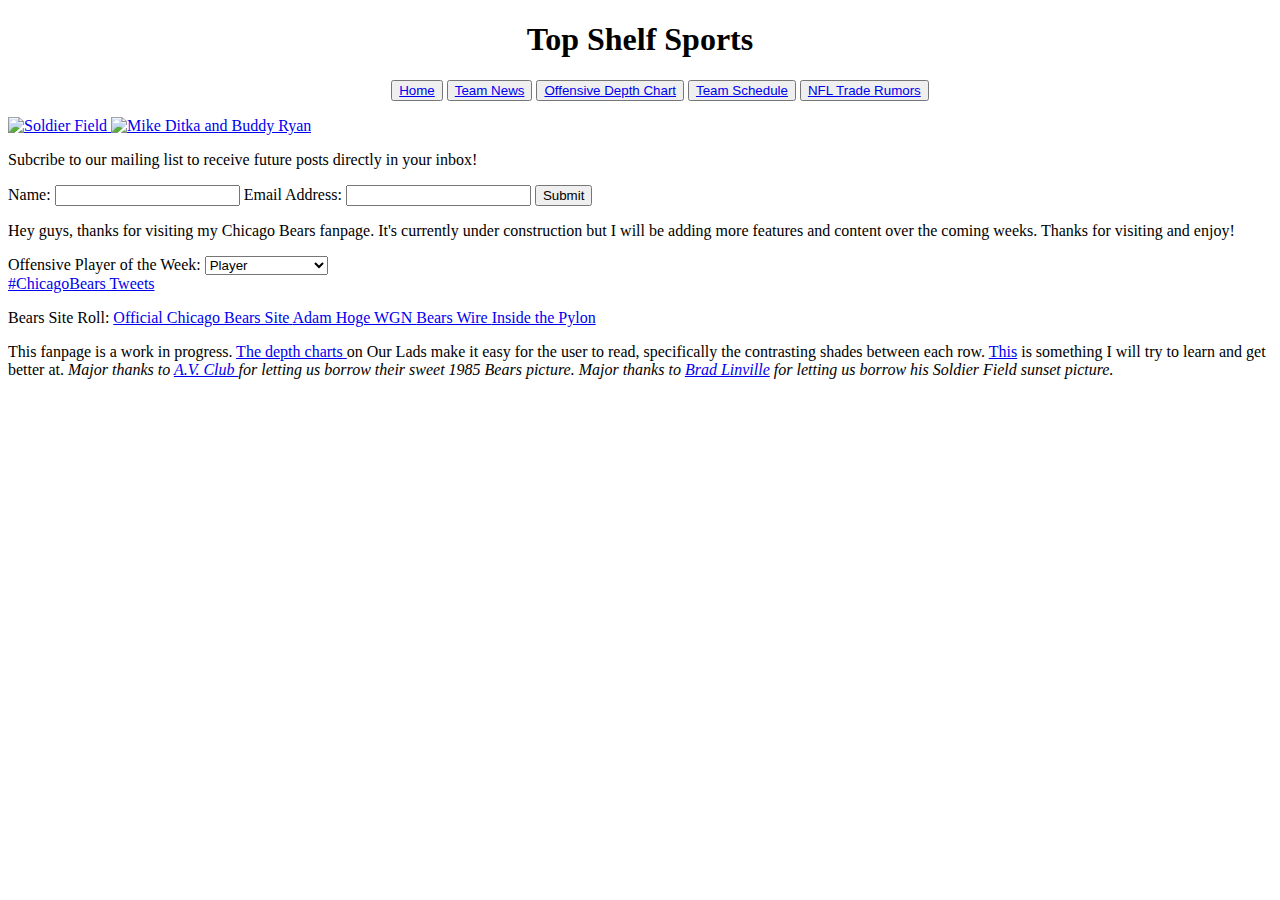
==== index.html @ 74f4fbd8 "added external blog links" ====
<!DOCTYPE HTML>
<html>
<head>
	<title style="text-align:center"> Top Shelf Sports </title>
</head>
<body style="background-color:white">
	<h1 style="text-align:center" "color:blue"> Top Shelf Sports</h1> 
	<nav>
  		<ul align="center">
    		<button><a href="file:///C:/Users/Dan%20Karagiannis/Chicago-Bears/index.html">Home</a></button>
    		<button><a href="https://www.google.com/search?q=Chicago+Bears&biw=1920&bih=949&tbm=nws&source=lnt&tbs=qdr:d&sa=X&ved=0ahUKEwjrg5G-zfbOAhVDuRoKHXGOAr0QpwUIFg&dpr=1">Team News</a></button>
    		<button><a href="file:///C:/Users/Dan%20Karagiannis/dkaris09.github.io/index3.html">Offensive Depth Chart</a></li></button>
    		<button><a href="file:///C:/Users/Dan%20Karagiannis/dkaris09.github.io/index4.html">Team Schedule</a></button>
    		<button><a href="http://nfltraderumors.co/"> NFL Trade Rumors</a></button>
		</ul>
	</nav>  
	
	<div>
    <a href="http://www.chicagobears.com/">
		  <img src="https://s-media-cache-ak0.pinimg.com/736x/9e/5d/c5/9e5dc5e1d32d6cc3d9ecaccd237fcdb3.jpg" alt="Soldier Field">
    </a>
  	<a href="http://www.chicagobears.com/">	
      <img src="http://i.onionstatic.com/avclub/5701/32/16x9/960.jpg" alt="Mike Ditka and Buddy Ryan">
    </a>
    <form action="file:///C:/Users/Dan%20Karagiannis/Chicago-Bears/index4.html" method:"get">
    <p> Subcribe to our mailing list to receive future posts directly in your inbox!</p>
    <label for="GET-name"> Name:</label>
    <input id="GET-name" type="text">
      <label>Email Address:</label>
      <input type="text" name="address">
    <input type="submit" value="Submit">
  </form>
 	</div>	

	<p> Hey guys, thanks for visiting my Chicago Bears fanpage. It's currently under construction but I will be adding more features and content over the coming weeks. Thanks for visiting and enjoy!
	</p>

 	<div>
      <label>Offensive Player of the Week:</label>        
      <select name="player">
      	<option value="text" selected> Player</option>
        <option value="text">Jay Cutler</option>
        <option value="text">Jeremy Langford</option>
        <option value="text">Jordan Howard</option>
        <option value="text">Alshon Jeffrey</option>
        <option value="text">Kevin White</option>
        <option value="text">Kyle Long</option>
        <option value="text">Cody Whitehair</option>
      </select>
  	</div>	
  

  	<div>
  	    <a class="twitter-timeline"  href="https://twitter.com/hashtag/ChicagoBears" data-widget-id="772808523365298178">#ChicagoBears Tweets</a>
            <script>!function(d,s,id){var js,fjs=d.getElementsByTagName(s)[0],p=/^http:/.test(d.location)?'http':'https';if(!d.getElementById(id)){js=d.createElement(s);js.id=id;js.src=p+"://platform.twitter.com/widgets.js";fjs.parentNode.insertBefore(js,fjs);}}(document,"script","twitter-wjs");</script>
        </div>  
    <p> Bears Site Roll:
    <a href="http://www.chicagobears.com/"> Official Chicago Bears Site </a>
    <a href="http://wgnradio.com/author/adamhogewgnam/"> Adam Hoge WGN </a>
    <a href="http://bearswire.usatoday.com/"> Bears Wire </a>
    <a href="http://insidethepylon.com/nfl/"> Inside the Pylon </a>
    </p>
    <footer>
    	This fanpage is a work in progress.
	<a href="http://www.ourlads.com/nfldepthcharts/depthchart/CHI">The depth charts </a>
	on Our Lads make it easy for the user to read, specifically the contrasting shades between each row. <a href="file:///C:/Users/Dan%20Karagiannis/Chicago-Bears/index2.html">This</a> is something I will try to learn and get better at.
    	<i>Major thanks to <a href="http://www.avclub.com/tvclub/chicago-bears-30-30-sticks-obvious-story-what-stor-231781"> A.V. Club </a> for letting us borrow their sweet 1985 Bears picture.</i>
    	<i>Major thanks to <a href="https://www.pinterest.com/pin/305752262172489734/"> Brad Linville</a> for letting us borrow his Soldier Field sunset picture.</i>
    </footer>

</body>
</html>
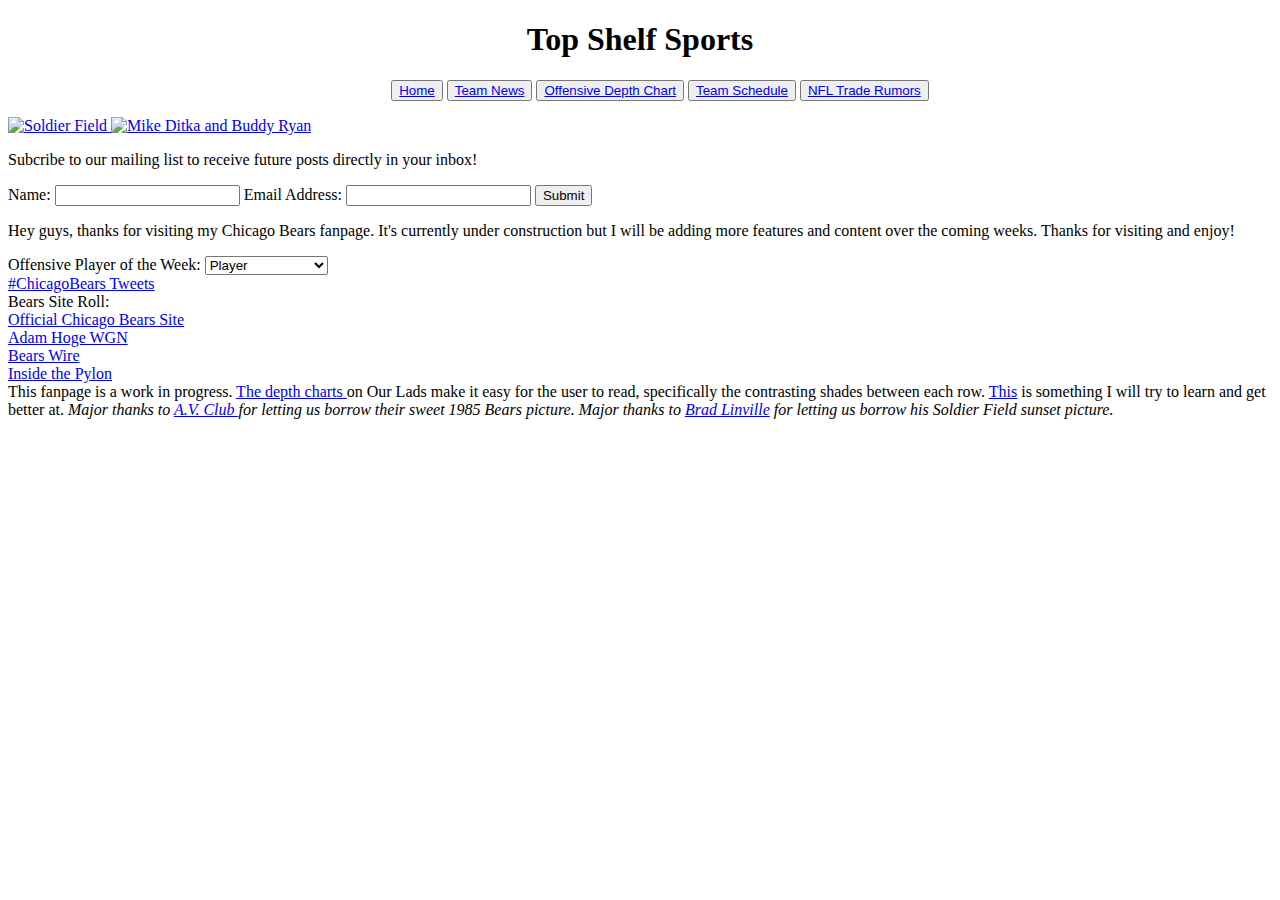
==== commit 1e4e51c9: "organized external links vertically line by line" ====
--- a/index.html
+++ b/index.html
@@ -54,12 +54,19 @@
   	    <a class="twitter-timeline"  href="https://twitter.com/hashtag/ChicagoBears" data-widget-id="772808523365298178">#ChicagoBears Tweets</a>
             <script>!function(d,s,id){var js,fjs=d.getElementsByTagName(s)[0],p=/^http:/.test(d.location)?'http':'https';if(!d.getElementById(id)){js=d.createElement(s);js.id=id;js.src=p+"://platform.twitter.com/widgets.js";fjs.parentNode.insertBefore(js,fjs);}}(document,"script","twitter-wjs");</script>
         </div>  
-    <p> Bears Site Roll:
-    <a href="http://www.chicagobears.com/"> Official Chicago Bears Site </a>
-    <a href="http://wgnradio.com/author/adamhogewgnam/"> Adam Hoge WGN </a>
-    <a href="http://bearswire.usatoday.com/"> Bears Wire </a>
-    <a href="http://insidethepylon.com/nfl/"> Inside the Pylon </a>
-    </p>
+    Bears Site Roll:
+    <div> 
+      <a href="http://www.chicagobears.com/"> Official Chicago Bears Site </a>
+    </div>
+    <div>
+     <a href="http://wgnradio.com/author/adamhogewgnam/"> Adam Hoge WGN </a>
+    </div>
+    <div>
+      <a href="http://bearswire.usatoday.com/"> Bears Wire </a>  
+    </div>  
+    <div>
+     <a href="http://insidethepylon.com/nfl/"> Inside the Pylon </a>
+    </div>
     <footer>
     	This fanpage is a work in progress.
 	<a href="http://www.ourlads.com/nfldepthcharts/depthchart/CHI">The depth charts </a>
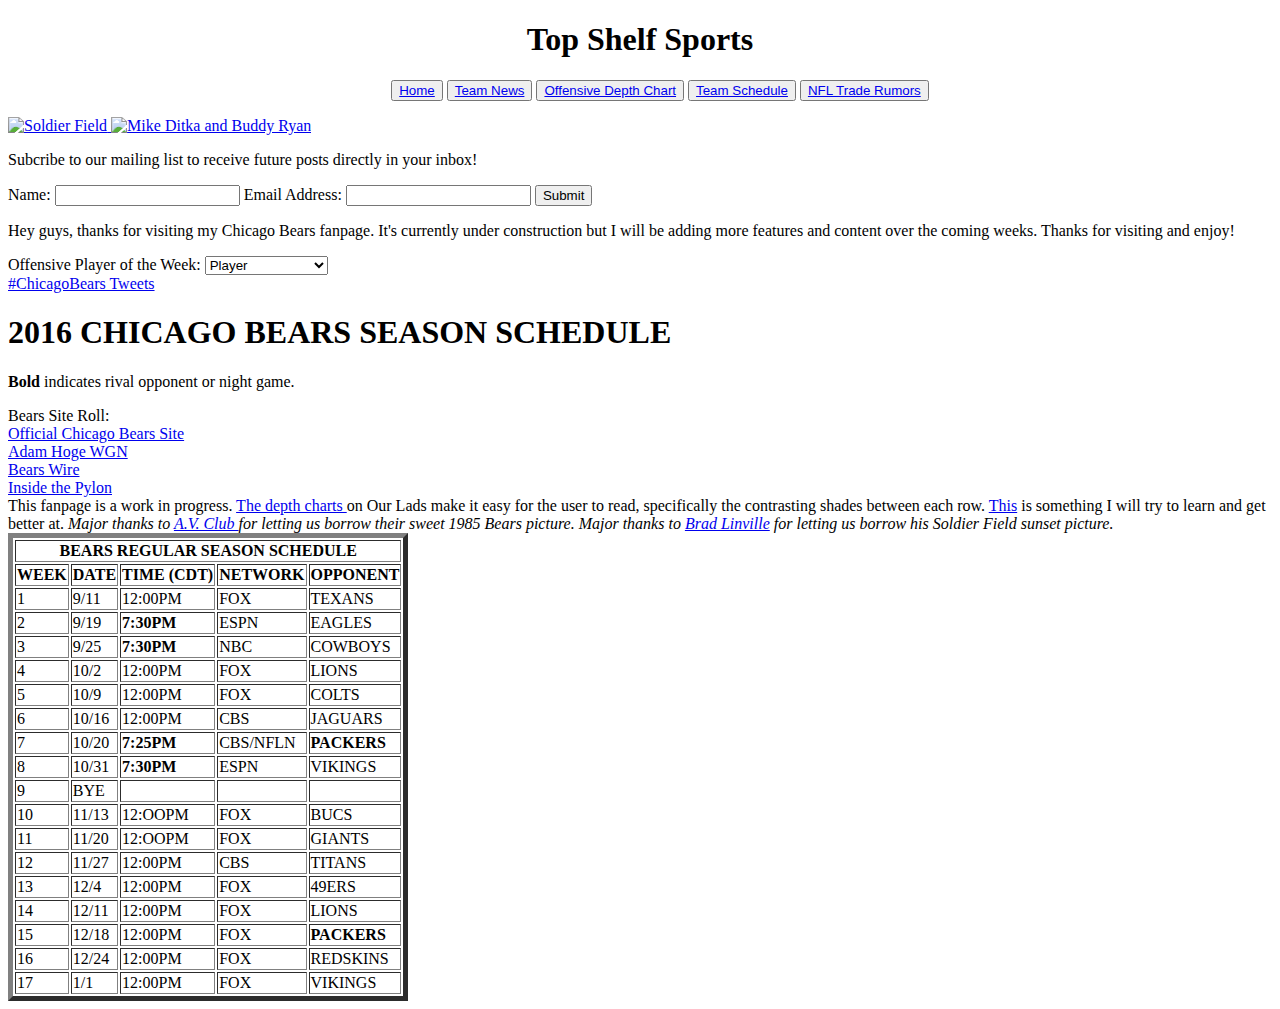
==== commit 2b5066d8: "added schedule" ====
--- a/index.html
+++ b/index.html
@@ -50,10 +50,149 @@
   	</div>	
   
 
-  	<div>
+  <div>
   	    <a class="twitter-timeline"  href="https://twitter.com/hashtag/ChicagoBears" data-widget-id="772808523365298178">#ChicagoBears Tweets</a>
             <script>!function(d,s,id){var js,fjs=d.getElementsByTagName(s)[0],p=/^http:/.test(d.location)?'http':'https';if(!d.getElementById(id)){js=d.createElement(s);js.id=id;js.src=p+"://platform.twitter.com/widgets.js";fjs.parentNode.insertBefore(js,fjs);}}(document,"script","twitter-wjs");</script>
-        </div>  
+  </div> 
+  <div>
+    <header> <h1> 2016 CHICAGO BEARS SEASON SCHEDULE </h1></header>
+
+  <table border="5px">
+    <p> <b>Bold</b> indicates rival opponent or night game. </p>
+    <thead>
+      <tr>
+        <th colspan="6"> BEARS REGULAR SEASON SCHEDULE </th>
+      </tr>
+      <tr>
+        <th>WEEK</th>
+        <th>DATE</th>
+        <th>TIME (CDT)</th>
+        <th> NETWORK </th>
+        <th>OPPONENT</th>
+      </tr>
+    </thead>
+    <tbody>
+      <tr>
+        <td> 1  </td>
+        <td> 9/11 </td>
+        <td> 12:00PM  </td>
+        <td> FOX  </td>
+        <td> TEXANS </td>
+      </tr>
+      <tr>
+        <td> 2  </td>
+        <td> 9/19 </td>
+        <td> <b>7:30PM</b>  </td>
+        <td> ESPN </td>
+        <td> EAGLES </td>
+      </tr>
+      <tr>
+        <td> 3  </td>
+        <td> 9/25 </td>
+        <td> <b>7:30PM</b>  </td>
+        <td> NBC  </td>
+        <td> COWBOYS  </td>
+      </tr> 
+      <tr>
+        <td> 4  </td>
+        <td> 10/2 </td>
+        <td> 12:00PM  </td>
+        <td> FOX  </td>
+        <td> LIONS  </td>
+      </tr> 
+      <tr>
+        <td> 5  </td>
+        <td> 10/9 </td>
+        <td> 12:00PM  </td>
+        <td> FOX  </td>
+        <td> COLTS  </td>
+      </tr> 
+      <tr>
+        <td> 6  </td>
+        <td> 10/16  </td>
+        <td> 12:00PM  </td>
+        <td> CBS  </td>
+        <td> JAGUARS  </td>
+      </tr> 
+      <tr>
+        <td> 7  </td>
+        <td> 10/20  </td>
+        <td> <b>7:25PM</b>  </td>
+        <td> CBS/NFLN </td>
+        <td> <b>PACKERS</b> </td>
+      </tr> 
+      <tr>
+        <td> 8  </td>
+        <td> 10/31  </td>
+        <td> <b>7:30PM</b>  </td>
+        <td> ESPN </td>
+        <td> VIKINGS  </td>
+      </tr> 
+      <tr>
+        <td> 9  </td>
+        <td> BYE  </td>
+        <td>  </td>
+        <td>  </td>
+        <td>  </td>
+      </tr> 
+      <tr>
+        <td> 10 </td>
+        <td> 11/13  </td>
+        <td> 12:OOPM  </td>
+        <td> FOX  </td>
+        <td> BUCS </td>
+      </tr> 
+      <tr>
+        <td> 11 </td>
+        <td> 11/20  </td>
+        <td> 12:OOPM  </td>
+        <td> FOX  </td>
+        <td> GIANTS </td>
+      </tr> 
+      <tr>
+        <td> 12 </td>
+        <td> 11/27  </td>
+        <td> 12:00PM  </td>
+        <td> CBS  </td>
+        <td> TITANS </td>
+      </tr> 
+      <tr>
+        <td> 13 </td>
+        <td> 12/4 </td>
+        <td> 12:00PM  </td>
+        <td> FOX  </td>
+        <td> 49ERS  </td>
+      </tr> 
+      <tr>
+        <td> 14 </td>
+        <td> 12/11  </td>
+        <td> 12:00PM  </td>
+        <td> FOX  </td>
+        <td> LIONS  </td>
+      </tr> 
+      <tr>
+        <td> 15 </td>
+        <td> 12/18  </td>
+        <td> 12:00PM  </td>
+        <td> FOX  </td>
+        <td> <b>PACKERS</b> </td>
+      </tr> 
+      <tr>
+        <td> 16 </td>
+        <td> 12/24  </td>
+        <td> 12:00PM  </td>
+        <td> FOX  </td>
+        <td> REDSKINS </td>
+      </tr> 
+      <tr>
+        <td> 17 </td>
+        <td> 1/1  </td>
+        <td> 12:00PM  </td>
+        <td> FOX  </td>
+        <td> VIKINGS  </td>
+      </tr> 
+    </tbody>
+
     Bears Site Roll:
     <div> 
       <a href="http://www.chicagobears.com/"> Official Chicago Bears Site </a>
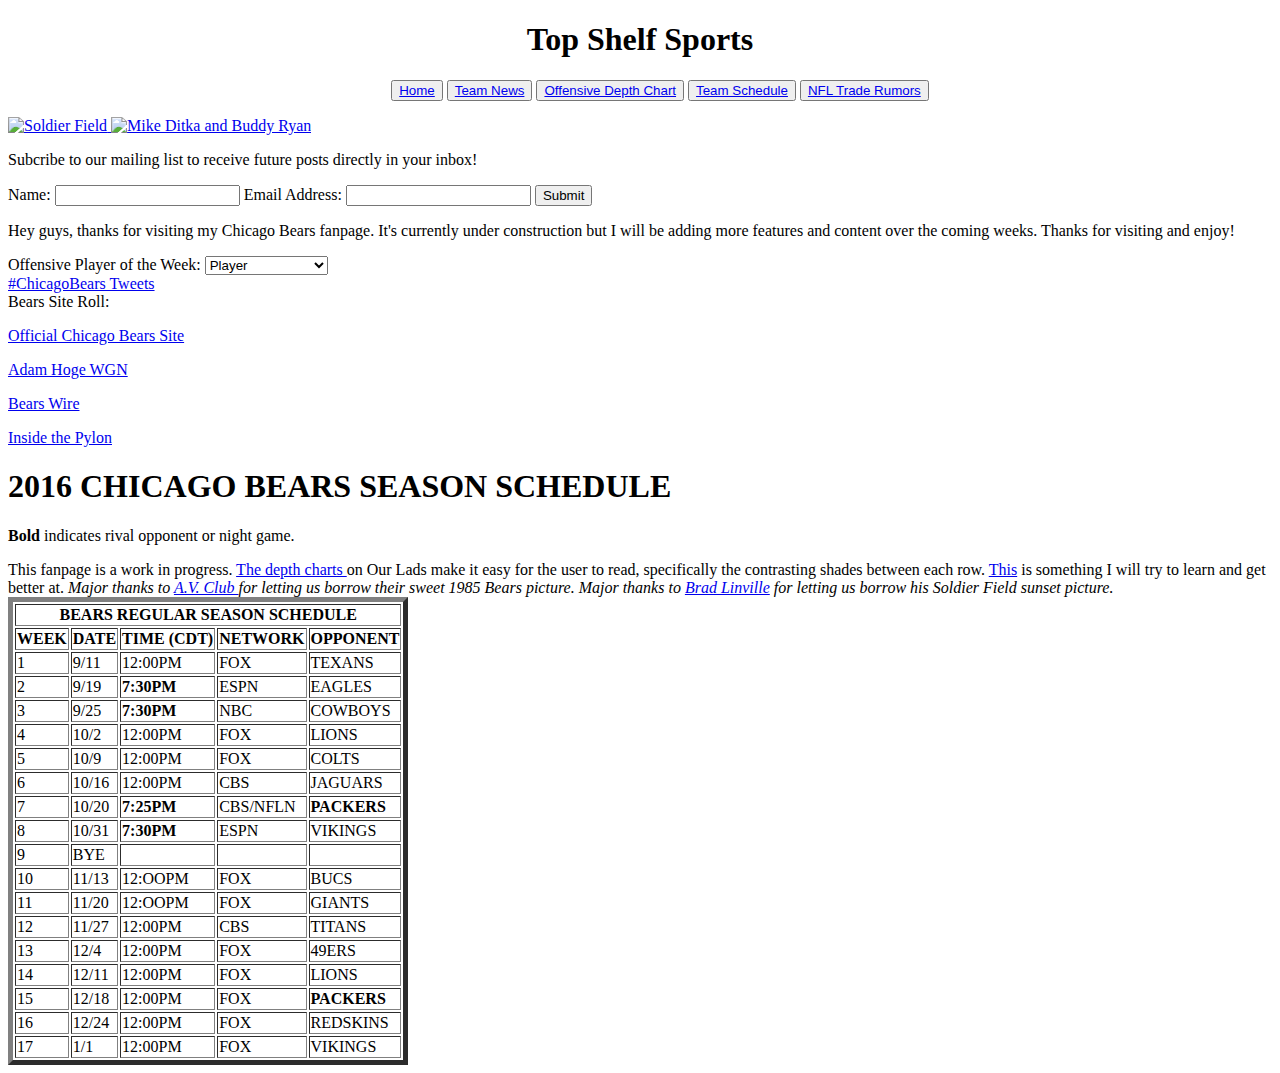
==== commit 7b68c603: "tried again to seperate blog roll from schedule" ====
--- a/index.html
+++ b/index.html
@@ -54,8 +54,21 @@
   	    <a class="twitter-timeline"  href="https://twitter.com/hashtag/ChicagoBears" data-widget-id="772808523365298178">#ChicagoBears Tweets</a>
             <script>!function(d,s,id){var js,fjs=d.getElementsByTagName(s)[0],p=/^http:/.test(d.location)?'http':'https';if(!d.getElementById(id)){js=d.createElement(s);js.id=id;js.src=p+"://platform.twitter.com/widgets.js";fjs.parentNode.insertBefore(js,fjs);}}(document,"script","twitter-wjs");</script>
   </div> 
+  Bears Site Roll:
+    <p> 
+      <a href="http://www.chicagobears.com/"> Official Chicago Bears Site </a>
+    </p>
+    <p>
+     <a href="http://wgnradio.com/author/adamhogewgnam/"> Adam Hoge WGN </a>
+    </p>
+    <p>
+      <a href="http://bearswire.usatoday.com/"> Bears Wire </a>  
+    </p>  
+    <p>
+     <a href="http://insidethepylon.com/nfl/"> Inside the Pylon </a>
+  </p>
   <div>
-    <header> <h1> 2016 CHICAGO BEARS SEASON SCHEDULE </h1></header>
+     <h1> 2016 CHICAGO BEARS SEASON SCHEDULE </h1>
 
   <table border="5px">
     <p> <b>Bold</b> indicates rival opponent or night game. </p>
@@ -192,20 +205,9 @@
         <td> VIKINGS  </td>
       </tr> 
     </tbody>
-
-    Bears Site Roll:
-    <div> 
-      <a href="http://www.chicagobears.com/"> Official Chicago Bears Site </a>
-    </div>
-    <div>
-     <a href="http://wgnradio.com/author/adamhogewgnam/"> Adam Hoge WGN </a>
-    </div>
-    <div>
-      <a href="http://bearswire.usatoday.com/"> Bears Wire </a>  
-    </div>  
-    <div>
-     <a href="http://insidethepylon.com/nfl/"> Inside the Pylon </a>
-    </div>
+  </div>
+     
+     
     <footer>
     	This fanpage is a work in progress.
 	<a href="http://www.ourlads.com/nfldepthcharts/depthchart/CHI">The depth charts </a>
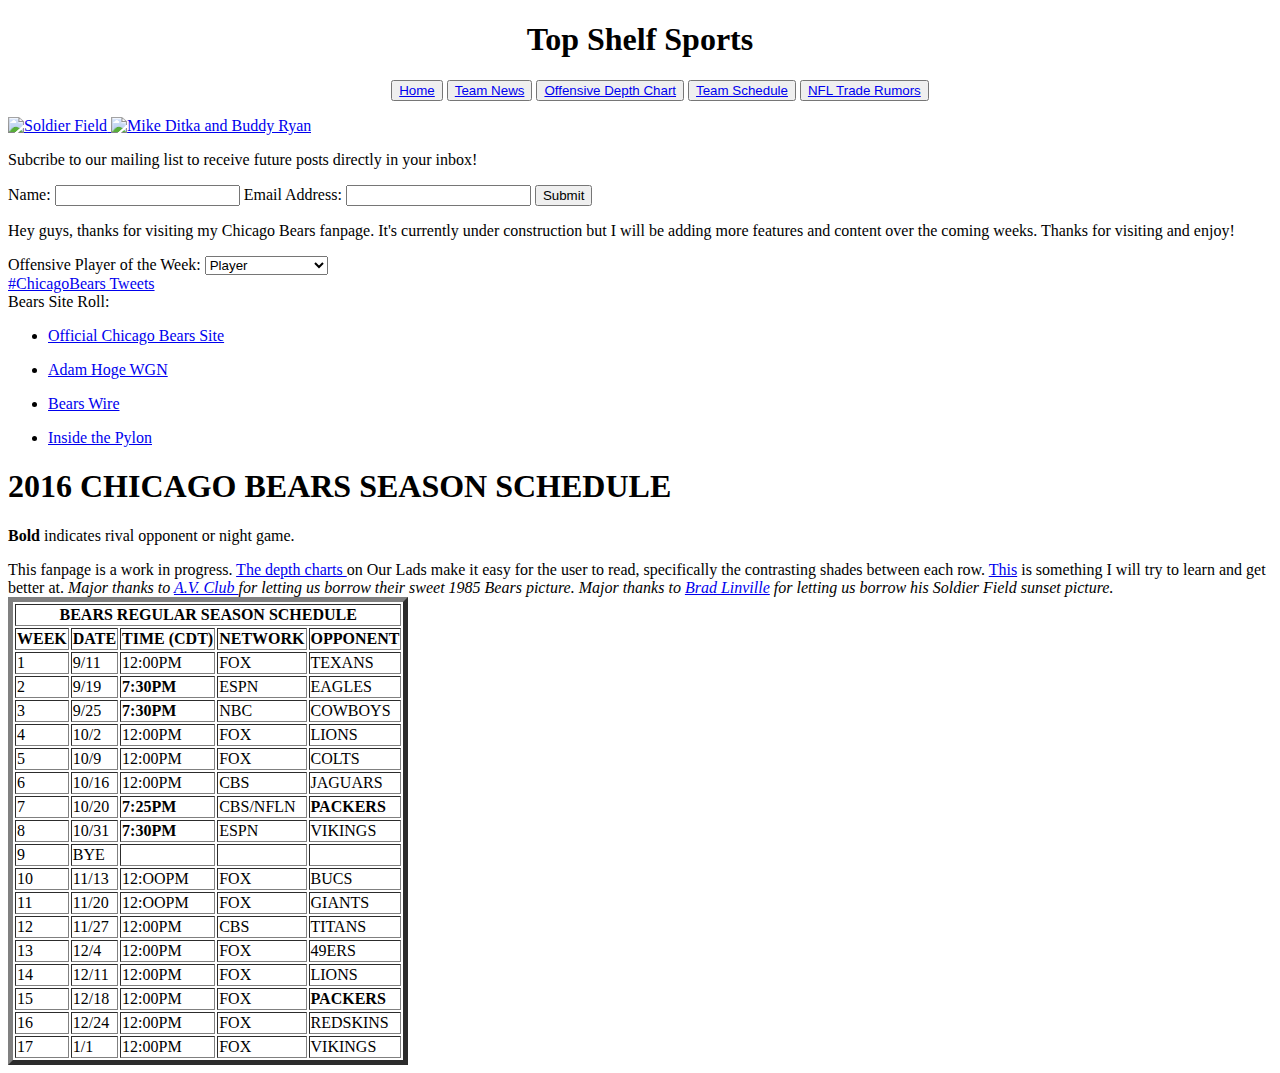
==== commit c3711e14: "created unordered blog list" ====
--- a/index.html
+++ b/index.html
@@ -55,18 +55,18 @@
             <script>!function(d,s,id){var js,fjs=d.getElementsByTagName(s)[0],p=/^http:/.test(d.location)?'http':'https';if(!d.getElementById(id)){js=d.createElement(s);js.id=id;js.src=p+"://platform.twitter.com/widgets.js";fjs.parentNode.insertBefore(js,fjs);}}(document,"script","twitter-wjs");</script>
   </div> 
   Bears Site Roll:
-    <p> 
-      <a href="http://www.chicagobears.com/"> Official Chicago Bears Site </a>
-    </p>
-    <p>
-     <a href="http://wgnradio.com/author/adamhogewgnam/"> Adam Hoge WGN </a>
-    </p>
-    <p>
-      <a href="http://bearswire.usatoday.com/"> Bears Wire </a>  
-    </p>  
-    <p>
-     <a href="http://insidethepylon.com/nfl/"> Inside the Pylon </a>
-  </p>
+    <ul>
+      <li><a href="http://www.chicagobears.com/"> Official Chicago Bears Site </a></li>
+    </ul>
+    <ul>
+     <li><a href="http://wgnradio.com/author/adamhogewgnam/"> Adam Hoge WGN </a></li>
+    </ul>
+    <ul>
+     <li><a href="http://bearswire.usatoday.com/"> Bears Wire </a></li>  
+    </ul>
+    <ul>
+     <li><a href="http://insidethepylon.com/nfl/"> Inside the Pylon </a></li>
+    </ul>
   <div>
      <h1> 2016 CHICAGO BEARS SEASON SCHEDULE </h1>
 
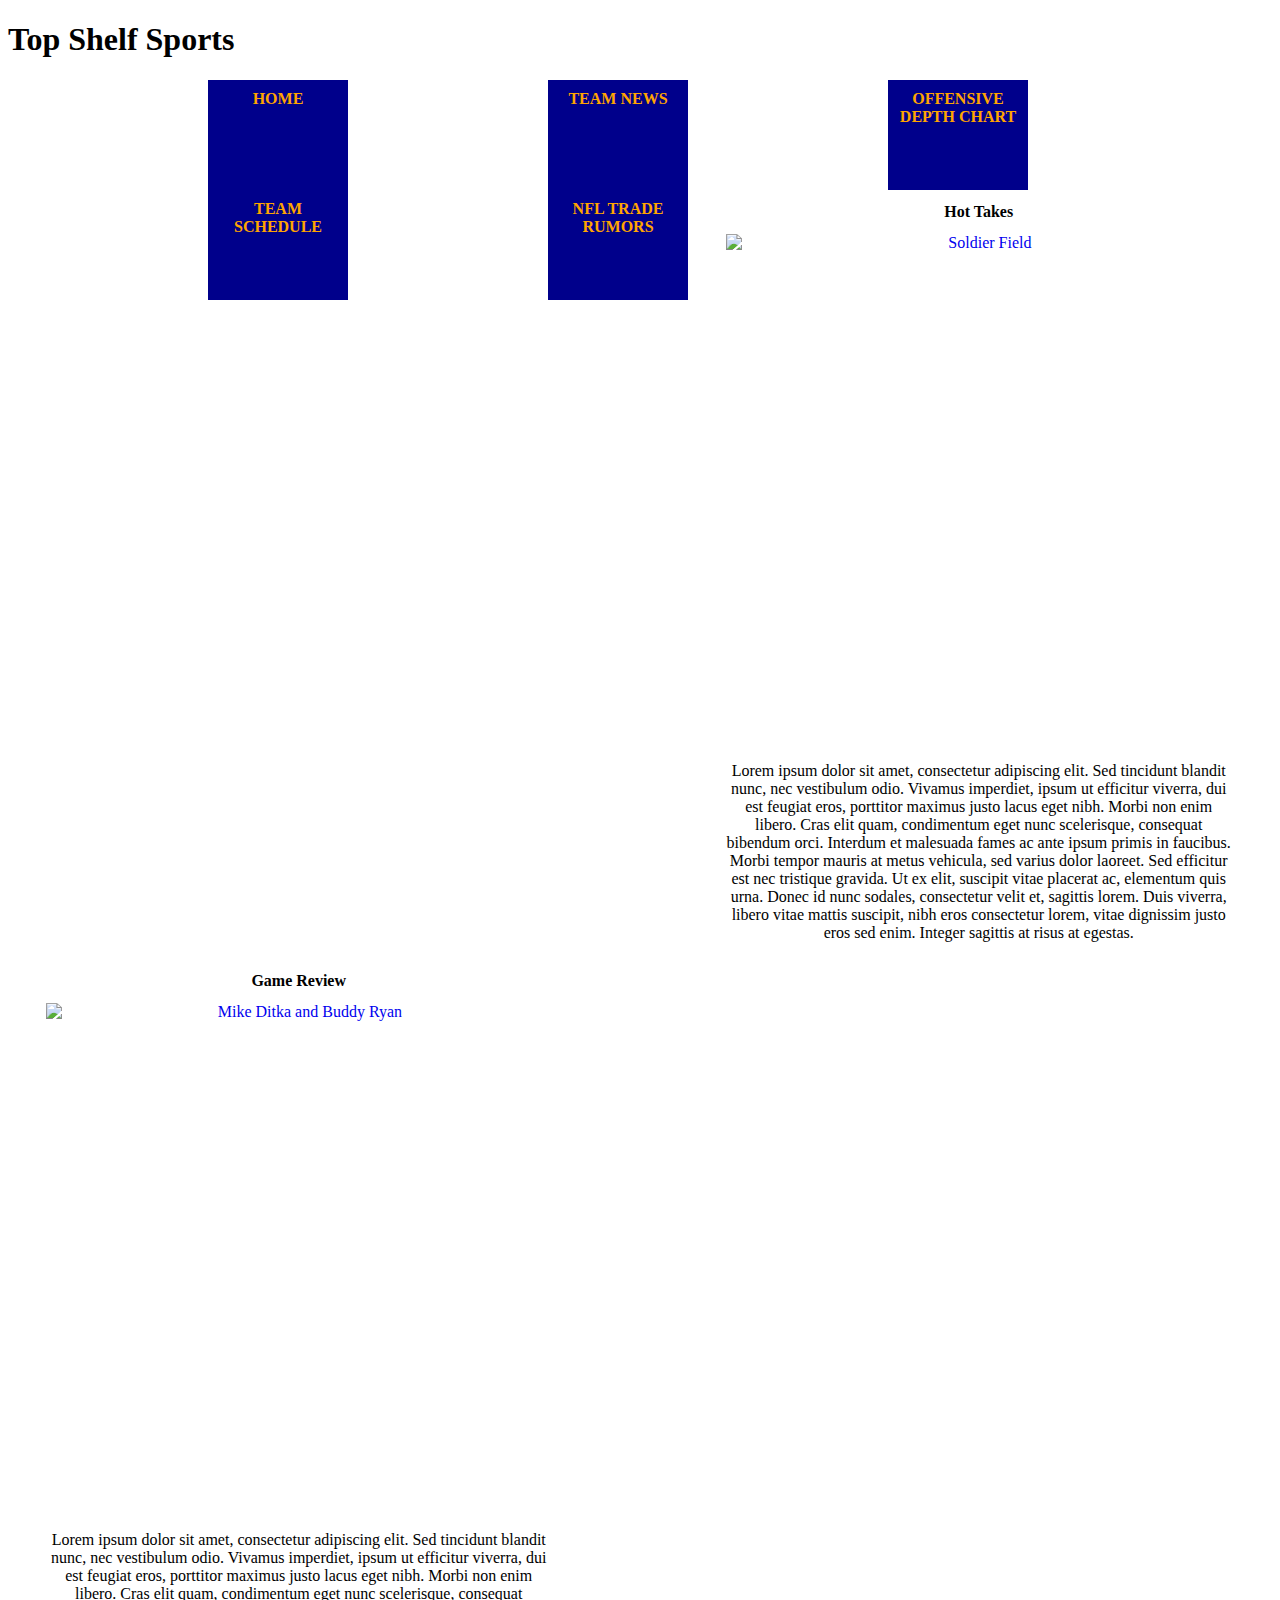
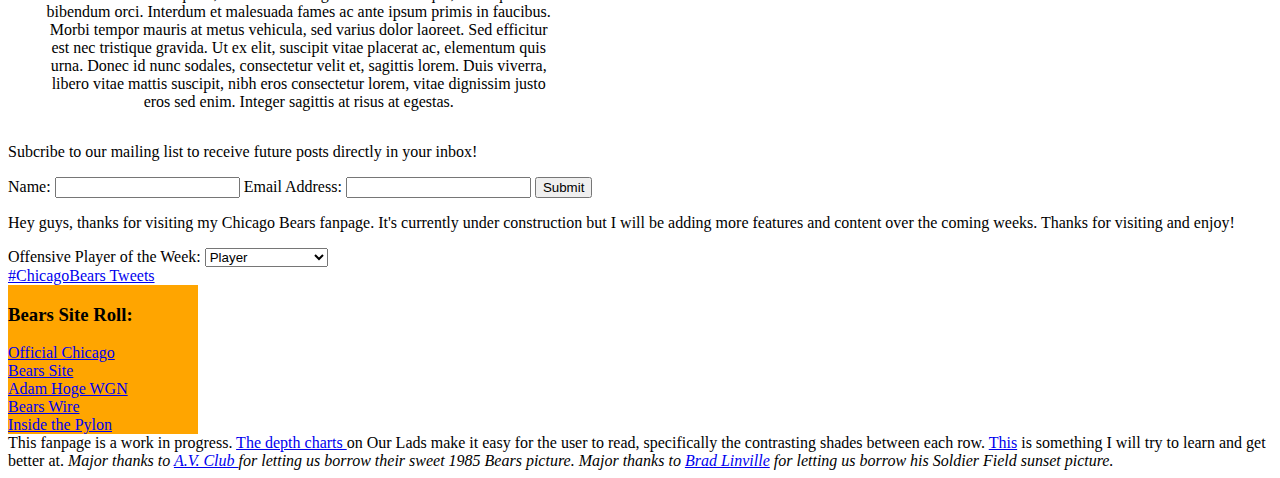
==== commit e307ea2b: "added nav menu, links, columns" ====
--- a/index.html
+++ b/index.html
@@ -1,220 +1,91 @@
 <!DOCTYPE HTML>
-<html>
+<html lang="en">
 <head>
 	<title style="text-align:center"> Top Shelf Sports </title>
+  <link type="text/css" rel="stylesheet" href="styles.css">
+  <meta name="viewport" content="width=device-width"> 
 </head>
 <body style="background-color:white">
-	<h1 style="text-align:center" "color:blue"> Top Shelf Sports</h1> 
-	<nav>
-  		<ul align="center">
-    		<button><a href="file:///C:/Users/Dan%20Karagiannis/Chicago-Bears/index.html">Home</a></button>
-    		<button><a href="https://www.google.com/search?q=Chicago+Bears&biw=1920&bih=949&tbm=nws&source=lnt&tbs=qdr:d&sa=X&ved=0ahUKEwjrg5G-zfbOAhVDuRoKHXGOAr0QpwUIFg&dpr=1">Team News</a></button>
-    		<button><a href="file:///C:/Users/Dan%20Karagiannis/dkaris09.github.io/index3.html">Offensive Depth Chart</a></li></button>
-    		<button><a href="file:///C:/Users/Dan%20Karagiannis/dkaris09.github.io/index4.html">Team Schedule</a></button>
-    		<button><a href="http://nfltraderumors.co/"> NFL Trade Rumors</a></button>
-		</ul>
-	</nav>  
-	
-	<div>
+	<h1> Top Shelf Sports</h1>  
+  <nav>
+    <ul>
+      <li><a class="top-nav" href="index.html">Home</a></li>
+      <li><a class="top-nav" href="https://www.google.com/search?q=Chicago+Bears&biw=1920&bih=949&tbm=nws&source=lnt&tbs=qdr:d&sa=X&ved=0ahUKEwjrg5G-zfbOAhVDuRoKHXGOAr0QpwUIFg&dpr=1">Team News</a></li>
+      <li><a class="top-nav" href="index3.html">Offensive Depth Chart</a></li>
+      <li><a class="top-nav" href="index4.html">Team Schedule</a></li>
+      <li><a class="top-nav" href="http://nfltraderumors.co/"> NFL Trade Rumors</a></li>
+    </ul>
+  </nav>  
+  <br>
+  <div id="hot-takes">
+    <h2>Hot Takes</h2>
     <a href="http://www.chicagobears.com/">
-		  <img src="https://s-media-cache-ak0.pinimg.com/736x/9e/5d/c5/9e5dc5e1d32d6cc3d9ecaccd237fcdb3.jpg" alt="Soldier Field">
-    </a>
-  	<a href="http://www.chicagobears.com/">	
-      <img src="http://i.onionstatic.com/avclub/5701/32/16x9/960.jpg" alt="Mike Ditka and Buddy Ryan">
-    </a>
-    <form action="file:///C:/Users/Dan%20Karagiannis/Chicago-Bears/index4.html" method:"get">
-    <p> Subcribe to our mailing list to receive future posts directly in your inbox!</p>
-    <label for="GET-name"> Name:</label>
-    <input id="GET-name" type="text">
-      <label>Email Address:</label>
-      <input type="text" name="address">
-    <input type="submit" value="Submit">
-  </form>
- 	</div>	
+      <img class="bears" src="https://s-media-cache-ak0.pinimg.com/736x/9e/5d/c5/9e5dc5e1d32d6cc3d9ecaccd237fcdb3.jpg" alt="Soldier Field"></a>
+      <p> Lorem ipsum dolor sit amet, consectetur adipiscing elit. Sed tincidunt blandit nunc, nec vestibulum odio. Vivamus imperdiet, ipsum ut efficitur viverra, dui est feugiat eros, porttitor maximus justo lacus eget nibh. Morbi non enim libero. Cras elit quam, condimentum eget nunc scelerisque, consequat bibendum orci. Interdum et malesuada fames ac ante ipsum primis in faucibus. Morbi tempor mauris at metus vehicula, sed varius dolor laoreet. Sed efficitur est nec tristique gravida. Ut ex elit, suscipit vitae placerat ac, elementum quis urna. Donec id nunc sodales, consectetur velit et, sagittis lorem. Duis viverra, libero vitae mattis suscipit, nibh eros consectetur lorem, vitae dignissim justo eros sed enim. Integer sagittis at risus at egestas.</p>
+    </div>
+    <div id="Game-Review">
+      <h2>Game Review</h2>
+      <a href="http://www.chicagobears.com/"> 
+        <img class="bears" src="http://i.onionstatic.com/avclub/5701/32/16x9/960.jpg" alt="Mike Ditka and Buddy Ryan"></a>
+        <p> Lorem ipsum dolor sit amet, consectetur adipiscing elit. Sed tincidunt blandit nunc, nec vestibulum odio. Vivamus imperdiet, ipsum ut efficitur viverra, dui est feugiat eros, porttitor maximus justo lacus eget nibh. Morbi non enim libero. Cras elit quam, condimentum eget nunc scelerisque, consequat bibendum orci. Interdum et malesuada fames ac ante ipsum primis in faucibus. Morbi tempor mauris at metus vehicula, sed varius dolor laoreet. Sed efficitur est nec tristique gravida. Ut ex elit, suscipit vitae placerat ac, elementum quis urna. Donec id nunc sodales, consectetur velit et, sagittis lorem. Duis viverra, libero vitae mattis suscipit, nibh eros consectetur lorem, vitae dignissim justo eros sed enim. Integer sagittis at risus at egestas.</p>
+      </div>
 
-	<p> Hey guys, thanks for visiting my Chicago Bears fanpage. It's currently under construction but I will be adding more features and content over the coming weeks. Thanks for visiting and enjoy!
-	</p>
+      <div>
+        <form action="index4.html" method:"get">
+          <p> Subcribe to our mailing list to receive future posts directly in your inbox!</p>
+          <label for="GET-name"> Name:</label>
+          <input id="GET-name" type="text">
+          <label>Email Address:</label>
+          <input type="text" name="address">
+          <input type="submit" value="Submit">
+        </form>
+      </div>	
 
- 	<div>
-      <label>Offensive Player of the Week:</label>        
-      <select name="player">
-      	<option value="text" selected> Player</option>
-        <option value="text">Jay Cutler</option>
-        <option value="text">Jeremy Langford</option>
-        <option value="text">Jordan Howard</option>
-        <option value="text">Alshon Jeffrey</option>
-        <option value="text">Kevin White</option>
-        <option value="text">Kyle Long</option>
-        <option value="text">Cody Whitehair</option>
-      </select>
-  	</div>	
-  
+      <p> Hey guys, thanks for visiting my Chicago Bears fanpage. It's currently under construction but I will be adding more features and content over the coming weeks. Thanks for visiting and enjoy!
+      </p>
 
-  <div>
-  	    <a class="twitter-timeline"  href="https://twitter.com/hashtag/ChicagoBears" data-widget-id="772808523365298178">#ChicagoBears Tweets</a>
-            <script>!function(d,s,id){var js,fjs=d.getElementsByTagName(s)[0],p=/^http:/.test(d.location)?'http':'https';if(!d.getElementById(id)){js=d.createElement(s);js.id=id;js.src=p+"://platform.twitter.com/widgets.js";fjs.parentNode.insertBefore(js,fjs);}}(document,"script","twitter-wjs");</script>
-  </div> 
-  Bears Site Roll:
-    <ul>
-      <li><a href="http://www.chicagobears.com/"> Official Chicago Bears Site </a></li>
-    </ul>
-    <ul>
-     <li><a href="http://wgnradio.com/author/adamhogewgnam/"> Adam Hoge WGN </a></li>
-    </ul>
-    <ul>
-     <li><a href="http://bearswire.usatoday.com/"> Bears Wire </a></li>  
-    </ul>
-    <ul>
-     <li><a href="http://insidethepylon.com/nfl/"> Inside the Pylon </a></li>
-    </ul>
-  <div>
-     <h1> 2016 CHICAGO BEARS SEASON SCHEDULE </h1>
+      <div>
+        <label>Offensive Player of the Week:</label>        
+        <select name="player">
+         <option value="text" selected> Player</option>
+         <option value="text">Jay Cutler</option>
+         <option value="text">Jeremy Langford</option>
+         <option value="text">Jordan Howard</option>
+         <option value="text">Alshon Jeffrey</option>
+         <option value="text">Kevin White</option>
+         <option value="text">Kyle Long</option>
+         <option value="text">Cody Whitehair</option>
+       </select>
+     </div>	
 
-  <table border="5px">
-    <p> <b>Bold</b> indicates rival opponent or night game. </p>
-    <thead>
-      <tr>
-        <th colspan="6"> BEARS REGULAR SEASON SCHEDULE </th>
-      </tr>
-      <tr>
-        <th>WEEK</th>
-        <th>DATE</th>
-        <th>TIME (CDT)</th>
-        <th> NETWORK </th>
-        <th>OPPONENT</th>
-      </tr>
-    </thead>
-    <tbody>
-      <tr>
-        <td> 1  </td>
-        <td> 9/11 </td>
-        <td> 12:00PM  </td>
-        <td> FOX  </td>
-        <td> TEXANS </td>
-      </tr>
-      <tr>
-        <td> 2  </td>
-        <td> 9/19 </td>
-        <td> <b>7:30PM</b>  </td>
-        <td> ESPN </td>
-        <td> EAGLES </td>
-      </tr>
-      <tr>
-        <td> 3  </td>
-        <td> 9/25 </td>
-        <td> <b>7:30PM</b>  </td>
-        <td> NBC  </td>
-        <td> COWBOYS  </td>
-      </tr> 
-      <tr>
-        <td> 4  </td>
-        <td> 10/2 </td>
-        <td> 12:00PM  </td>
-        <td> FOX  </td>
-        <td> LIONS  </td>
-      </tr> 
-      <tr>
-        <td> 5  </td>
-        <td> 10/9 </td>
-        <td> 12:00PM  </td>
-        <td> FOX  </td>
-        <td> COLTS  </td>
-      </tr> 
-      <tr>
-        <td> 6  </td>
-        <td> 10/16  </td>
-        <td> 12:00PM  </td>
-        <td> CBS  </td>
-        <td> JAGUARS  </td>
-      </tr> 
-      <tr>
-        <td> 7  </td>
-        <td> 10/20  </td>
-        <td> <b>7:25PM</b>  </td>
-        <td> CBS/NFLN </td>
-        <td> <b>PACKERS</b> </td>
-      </tr> 
-      <tr>
-        <td> 8  </td>
-        <td> 10/31  </td>
-        <td> <b>7:30PM</b>  </td>
-        <td> ESPN </td>
-        <td> VIKINGS  </td>
-      </tr> 
-      <tr>
-        <td> 9  </td>
-        <td> BYE  </td>
-        <td>  </td>
-        <td>  </td>
-        <td>  </td>
-      </tr> 
-      <tr>
-        <td> 10 </td>
-        <td> 11/13  </td>
-        <td> 12:OOPM  </td>
-        <td> FOX  </td>
-        <td> BUCS </td>
-      </tr> 
-      <tr>
-        <td> 11 </td>
-        <td> 11/20  </td>
-        <td> 12:OOPM  </td>
-        <td> FOX  </td>
-        <td> GIANTS </td>
-      </tr> 
-      <tr>
-        <td> 12 </td>
-        <td> 11/27  </td>
-        <td> 12:00PM  </td>
-        <td> CBS  </td>
-        <td> TITANS </td>
-      </tr> 
-      <tr>
-        <td> 13 </td>
-        <td> 12/4 </td>
-        <td> 12:00PM  </td>
-        <td> FOX  </td>
-        <td> 49ERS  </td>
-      </tr> 
-      <tr>
-        <td> 14 </td>
-        <td> 12/11  </td>
-        <td> 12:00PM  </td>
-        <td> FOX  </td>
-        <td> LIONS  </td>
-      </tr> 
-      <tr>
-        <td> 15 </td>
-        <td> 12/18  </td>
-        <td> 12:00PM  </td>
-        <td> FOX  </td>
-        <td> <b>PACKERS</b> </td>
-      </tr> 
-      <tr>
-        <td> 16 </td>
-        <td> 12/24  </td>
-        <td> 12:00PM  </td>
-        <td> FOX  </td>
-        <td> REDSKINS </td>
-      </tr> 
-      <tr>
-        <td> 17 </td>
-        <td> 1/1  </td>
-        <td> 12:00PM  </td>
-        <td> FOX  </td>
-        <td> VIKINGS  </td>
-      </tr> 
-    </tbody>
-  </div>
-     
-     
-    <footer>
-    	This fanpage is a work in progress.
-	<a href="http://www.ourlads.com/nfldepthcharts/depthchart/CHI">The depth charts </a>
-	on Our Lads make it easy for the user to read, specifically the contrasting shades between each row. <a href="file:///C:/Users/Dan%20Karagiannis/Chicago-Bears/index2.html">This</a> is something I will try to learn and get better at.
-    	<i>Major thanks to <a href="http://www.avclub.com/tvclub/chicago-bears-30-30-sticks-obvious-story-what-stor-231781"> A.V. Club </a> for letting us borrow their sweet 1985 Bears picture.</i>
-    	<i>Major thanks to <a href="https://www.pinterest.com/pin/305752262172489734/"> Brad Linville</a> for letting us borrow his Soldier Field sunset picture.</i>
+
+     <div>
+       <a class="twitter-timeline"  href="https://twitter.com/hashtag/ChicagoBears" data-widget-id="772808523365298178">#ChicagoBears Tweets</a>
+       <script>!function(d,s,id){var js,fjs=d.getElementsByTagName(s)[0],p=/^http:/.test(d.location)?'http':'https';if(!d.getElementById(id)){js=d.createElement(s);js.id=id;js.src=p+"://platform.twitter.com/widgets.js";fjs.parentNode.insertBefore(js,fjs);}}(document,"script","twitter-wjs");</script>
+     </div> 
+     <div id="roll">
+       <h3>Bears Site Roll:</h3>
+       <ul>
+        <li><a href="http://www.chicagobears.com/"> Official Chicago Bears Site </a></li>
+      </ul>
+      <ul>
+       <li><a href="http://wgnradio.com/author/adamhogewgnam/"> Adam Hoge WGN </a></li>
+     </ul>
+     <ul>
+       <li><a href="http://bearswire.usatoday.com/"> Bears Wire </a></li>  
+     </ul>
+     <ul>
+       <li><a href="http://insidethepylon.com/nfl/"> Inside the Pylon </a></li>
+     </ul>
+    </div>
+
+    <footer id="below">
+     This fanpage is a work in progress.
+     <a href="http://www.ourlads.com/nfldepthcharts/depthchart/CHI">The depth charts </a>
+     on Our Lads make it easy for the user to read, specifically the contrasting shades between each row. <a href="file:///C:/Users/Dan%20Karagiannis/Chicago-Bears/index2.html">This</a> is something I will try to learn and get better at.
+     <i>Major thanks to <a href="http://www.avclub.com/tvclub/chicago-bears-30-30-sticks-obvious-story-what-stor-231781"> A.V. Club </a> for letting us borrow their sweet 1985 Bears picture.</i>
+     <i>Major thanks to <a href="https://www.pinterest.com/pin/305752262172489734/"> Brad Linville</a> for letting us borrow his Soldier Field sunset picture.</i>
     </footer>
 
-</body>
-</html>
+ </body>
+ </html>
--- a/styles.css
+++ b/styles.css
@@ -0,0 +1,70 @@
+h2 {
+	font-size:medium;
+}
+
+#hot-takes {
+	display: inline-block;
+	text-align: center;
+	width: 40%;
+	padding-left:3%; 
+
+}
+
+#Game-Review {
+	display: inline-block;
+	text-align: center;
+	width: 40%;
+	padding-left: 3%
+}
+
+.bears {
+	display: inline-block;
+	width: 512px;
+	height: 512px;
+}
+
+
+.top-nav:link, .top-nav:visited {
+	display:block;
+	width: 120px;
+	height: 90px;
+	padding: 10px;
+	margin-left: 200px;
+	background-color: #00008B;
+	color:orange;
+	text-decoration: none;
+	text-align: center;
+	font-weight: bold;
+	text-transform: uppercase;
+}
+
+.top-nav:hover, .top-nav:active {
+	background-color: #B8860B;
+}
+
+ul {
+	list-style: none;
+	margin:0;
+	padding: 0;
+}
+
+li {
+	float:left;
+}
+
+#roll {
+	background-color: orange;
+	display:inline-block;
+  	vertical-align: bottom;
+  	width: 10%;
+  	padding-right:5%;
+	}
+}
+
+@media screen and (max-width: 500px) {
+	div{
+		width: auto;
+		float:none;
+		margin-right: 0;
+	}
+}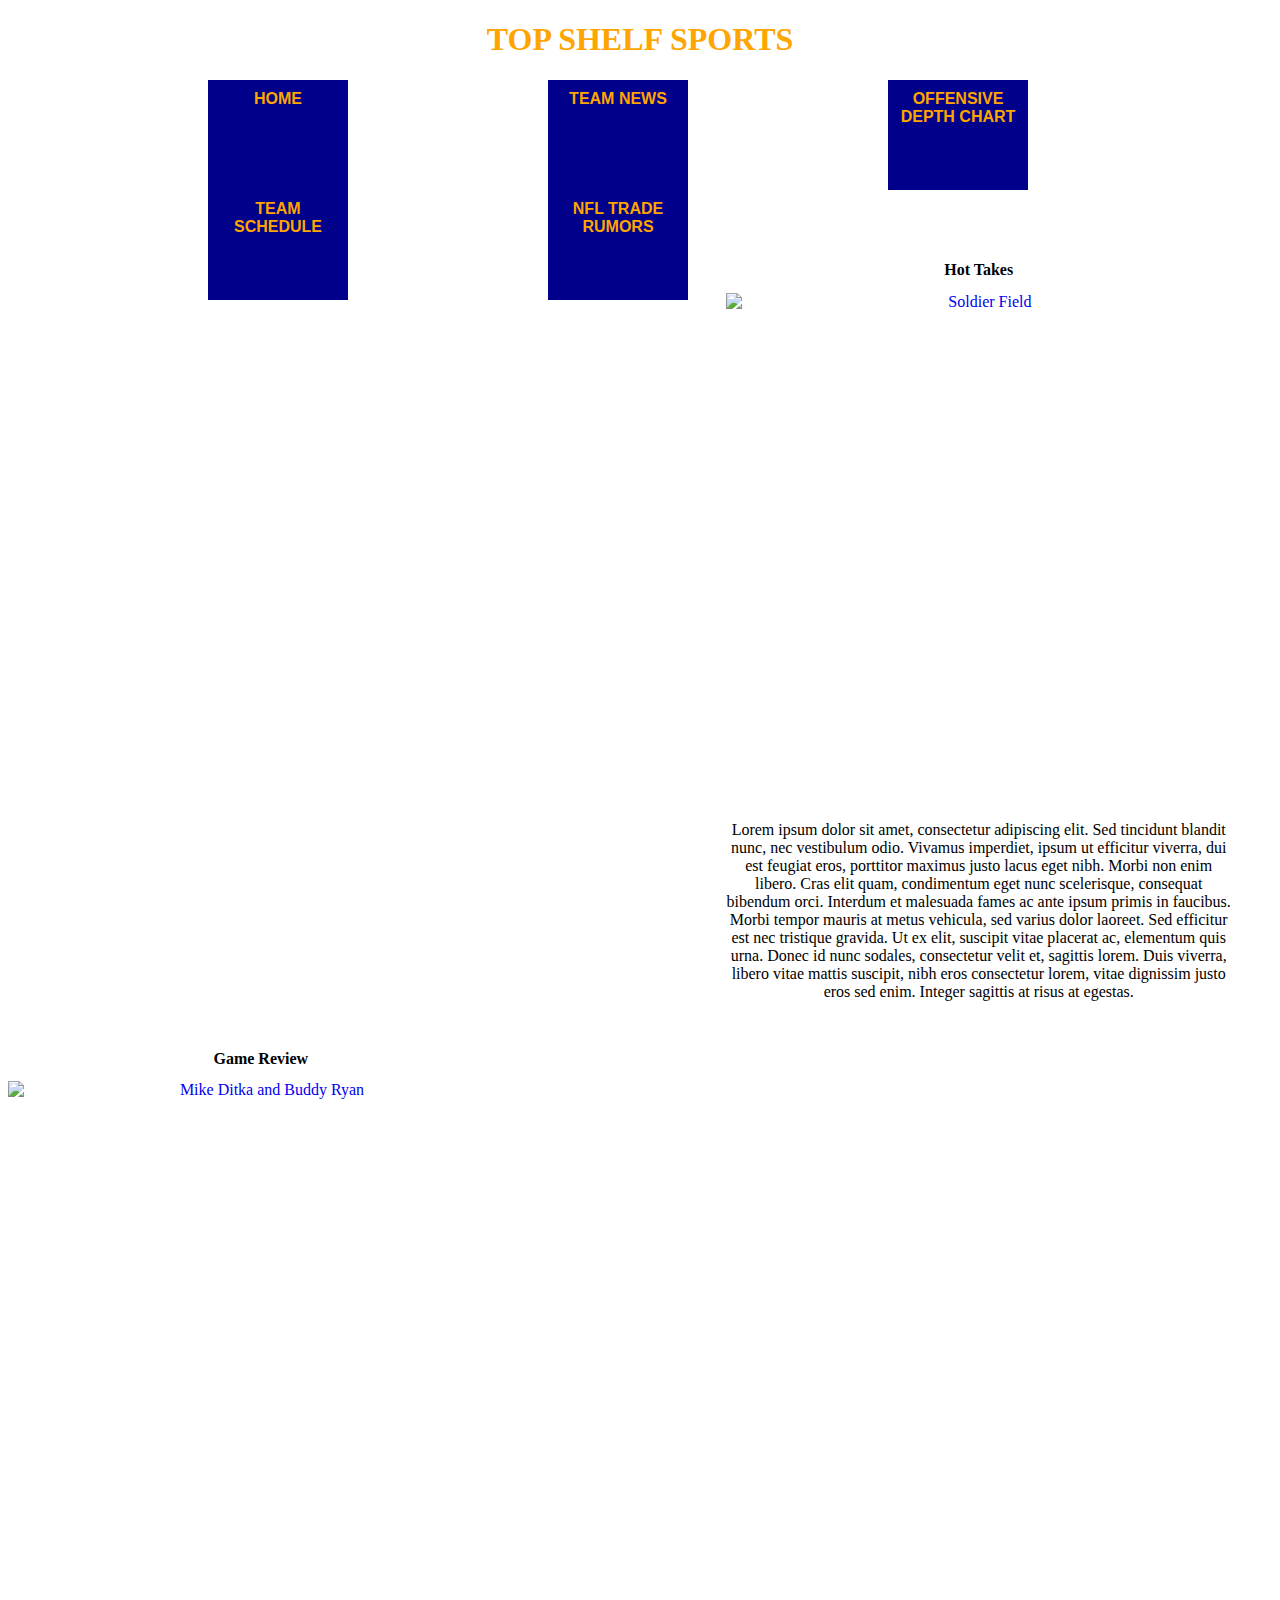
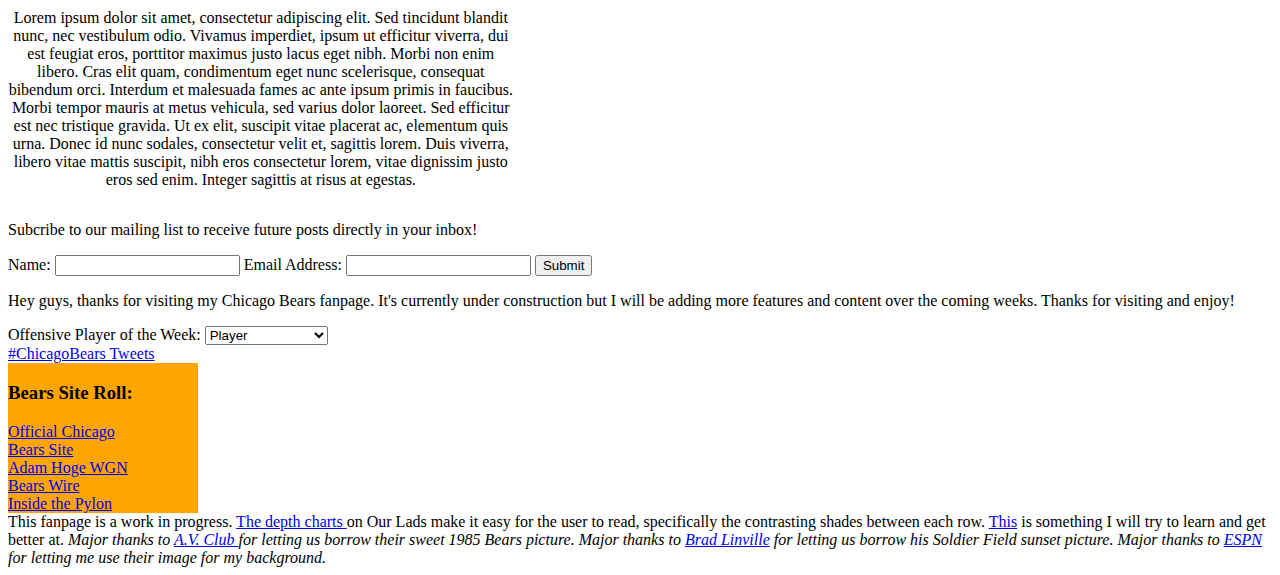
==== commit 349a2c6e: "adding 3.5 completed" ====
--- a/index.html
+++ b/index.html
@@ -36,7 +36,7 @@
           <label for="GET-name"> Name:</label>
           <input id="GET-name" type="text">
           <label>Email Address:</label>
-          <input type="text" name="address">
+          <input type="email" name="address">
           <input type="submit" value="Submit">
         </form>
       </div>	
@@ -85,6 +85,7 @@
      on Our Lads make it easy for the user to read, specifically the contrasting shades between each row. <a href="file:///C:/Users/Dan%20Karagiannis/Chicago-Bears/index2.html">This</a> is something I will try to learn and get better at.
      <i>Major thanks to <a href="http://www.avclub.com/tvclub/chicago-bears-30-30-sticks-obvious-story-what-stor-231781"> A.V. Club </a> for letting us borrow their sweet 1985 Bears picture.</i>
      <i>Major thanks to <a href="https://www.pinterest.com/pin/305752262172489734/"> Brad Linville</a> for letting us borrow his Soldier Field sunset picture.</i>
+     <i>Major thanks to <a href="http://a2.espncdn.com/combiner/i?img=%2Fphoto%2F2015%2F0925%2Fnfl_g_mcphee_r11599_1296x729_16-9.jpg&w=570"> ESPN</a> for letting me use their image for my background.</i>
     </footer>
 
  </body>
--- a/styles.css
+++ b/styles.css
@@ -1,5 +1,19 @@
+h1 {
+	text-align: center;
+	color: orange;
+	text-transform: uppercase;
+	font-weight: bold;
+}
+
 h2 {
 	font-size:medium;
+	text-align: center;
+	padding-top: 4%
+}
+
+body {
+	background-image: url(http://tinyurl.com/h9xy3nm);
+	background-repeat: repeat-x;
 }
 
 #hot-takes {
@@ -7,7 +21,7 @@
 	text-align: center;
 	width: 40%;
 	padding-left:3%; 
-
+	padding-top: 3%
 }
 
 #Game-Review {
@@ -15,14 +29,19 @@
 	text-align: center;
 	width: 40%;
 	padding-left: 3%
+	padding-top: 3%
 }
 
 .bears {
 	display: inline-block;
 	width: 512px;
 	height: 512px;
+	margin: 0 auto;
 }
 
+.players {
+	min-width: 
+}
 
 .top-nav:link, .top-nav:visited {
 	display:block;
@@ -35,6 +54,7 @@
 	text-decoration: none;
 	text-align: center;
 	font-weight: bold;
+	font-family: helvetica;
 	text-transform: uppercase;
 }
 
@@ -61,10 +81,26 @@
 	}
 }
 
-@media screen and (max-width: 500px) {
-	div{
-		width: auto;
-		float:none;
-		margin-right: 0;
-	}
+@media screen and (max-width: 600px){
+  p{
+    font-size: 0.6em;
+  }
+  h1{
+    font-size: 0.6em;
+  }
+  li {
+    font-size: 0.6em;
+  }
+  }
+
+  @media screen and (max-width: 1000px) and (min-width: 600px) {
+    ul li a:before {
+        content: "Email: ";
+        font-style: italic;
+        color: #666666;
+    }
+}
+
+a:visited{
+	color:red;
 }